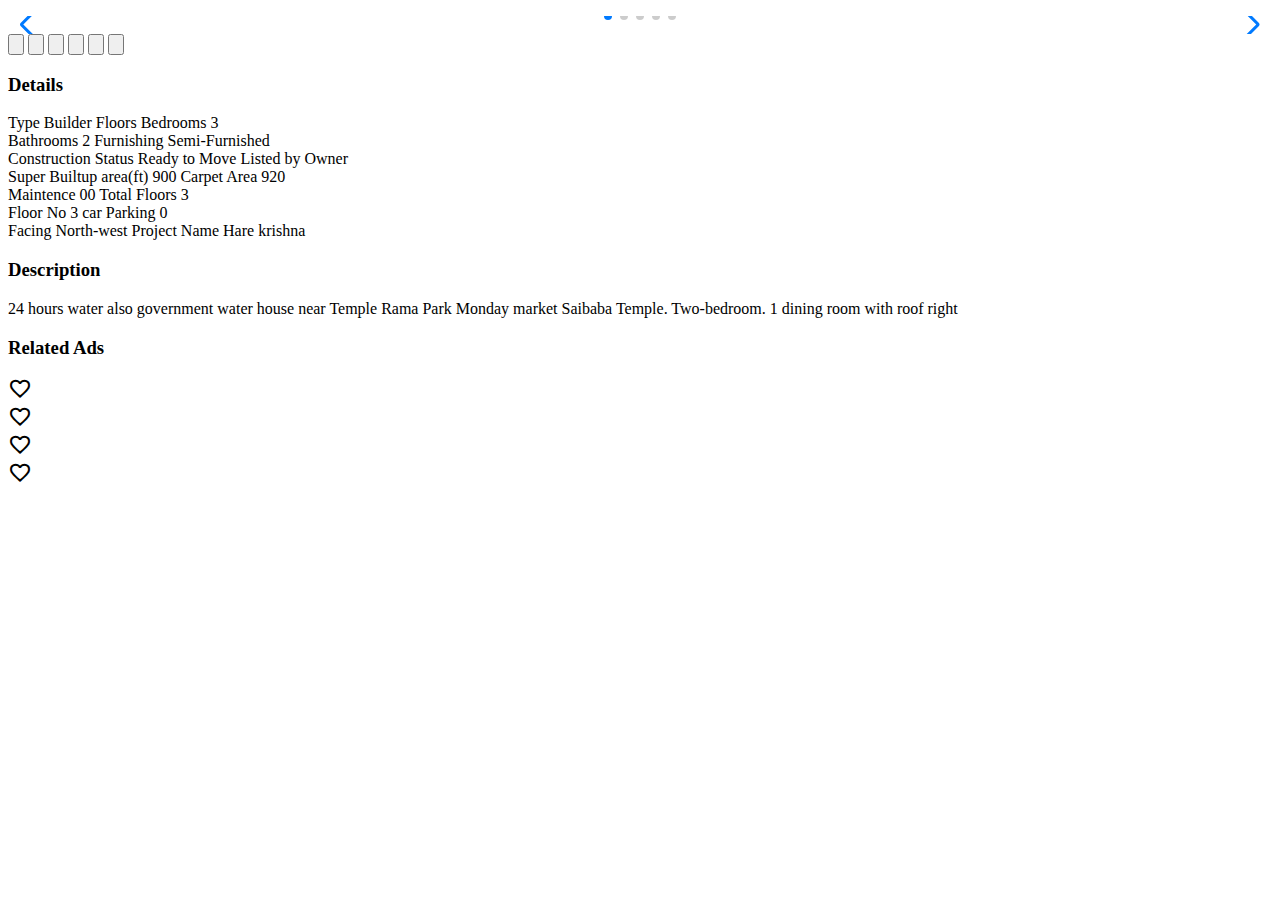
==== productPage.html @ bb521bce "product page" ====
<!DOCTYPE html>
<html lang="en">
<head>
    <meta charset="UTF-8">
    <meta http-equiv="X-UA-Compatible" content="IE=edge">
    <meta name="viewport" content="width=device-width, initial-scale=1.0">
    
    <title>Product Page</title>
   
    
    <link rel="stylesheet" href="https://cdn.jsdelivr.net/npm/swiper@8/swiper-bundle.min.css"/>
    <link rel="stylesheet" href="https://fonts.googleapis.com/css2?family=Material+Symbols+Outlined:opsz,wght,FILL,GRAD@20..48,100..700,0..1,-50..200" />
    <link rel="stylesheet" href="productPage.css">
    
</head>
<body>
    <div id="topper">
        <p></p>
        <p></p>
        <p></p>
        <p></p>
        <p></p>
    </div>
    <div id="main">
    <div id="image">
        <!-- Slider main container -->
<div class="swiper">
    
    <div class="swiper-wrapper">
     
      <div class="swiper-slide"><img src="https://apollo-singapore.akamaized.net/v1/files/qt88h1hqcu6e3-IN/image;s=780x0;q=60" alt=""></div>
      <div class="swiper-slide"><img src="https://apollo-singapore.akamaized.net/v1/files/mrmfk9pjuc9y1-IN/image;s=780x0;q=60" alt=""></div>
      <div class="swiper-slide"><img src="https://apollo-singapore.akamaized.net/v1/files/ju79ridkqzd33-IN/image;s=780x0;q=60" alt=""></div>
      <div class="swiper-slide"><img src="https://apollo-singapore.akamaized.net/v1/files/bmmzwykxl4fi2-IN/image;s=780x0;q=60" alt=""></div>
      <div class="swiper-slide"><img src="https://apollo-singapore.akamaized.net/v1/files/mmhxkgcfq7xj-IN/image;s=780x0;q=60" alt=""></div>
      
    </div>
    
    <div class="swiper-pagination"></div>
  
    
    <div class="swiper-button-prev" id="prev"></div>
    <div class="swiper-button-next" id="next"></div>
  
    
  </div>
    </div>
    <div id="buttonimg">
        <button><img src="https://apollo-singapore.akamaized.net/v1/files/l8bom27klqvb1-IN/image;s=780x0;q=60" alt="" ></button>
        <button onclick="change()" class="first"><img src="https://apollo-singapore.akamaized.net/v1/files/l8bom27klqvb1-IN/image;s=780x0;q=60" alt=""></button>
        <button><img src="https://apollo-singapore.akamaized.net/v1/files/l8bom27klqvb1-IN/image;s=780x0;q=60" alt=""></button>
        <button><img src="https://apollo-singapore.akamaized.net/v1/files/l8bom27klqvb1-IN/image;s=780x0;q=60" alt=""></button>
        <button><img src="https://apollo-singapore.akamaized.net/v1/files/l8bom27klqvb1-IN/image;s=780x0;q=60" alt=""></button>
        <button><img src="https://apollo-singapore.akamaized.net/v1/files/l8bom27klqvb1-IN/image;s=780x0;q=60" alt=""></button>
    </div>
  </div>
    <div id="details">
        <h3>Details</h3>
        <div class="class1">
            <span>Type</span>
            <span>Builder Floors</span>
            <span>Bedrooms</span>
            <span>3</span>
        </div>
        <div class="class1">
            <span>Bathrooms</span>
            <span>2</span>
            <span>Furnishing</span>
            <span>Semi-Furnished</span>
        </div>
        <div class="class1">
            <span>Construction Status</span>
            <span>Ready to Move</span>
            <span>Listed by</span>
            <span>Owner</span>
        </div>
        <div class="class1">
            <span>Super Builtup area(ft)</span>
            <span>900</span>
            <span>Carpet Area</span>
            <span>920</span>
        </div>
        <div class="class1">
            <span>Maintence</span>
            <span>00</span>
            <span>Total Floors</span>
            <span>3</span>
        </div>
        <div class="class1">
            <span>Floor No</span>
            <span>3</span>
            <span>car Parking</span>
            <span>0</span>
        </div>
        <div class="class1">
            <span>Facing </span>
            <span>North-west</span>
            <span>Project Name</span>
            <span>Hare krishna</span>
            
        </div>
       
        <h3>Description</h3>
    <p>24 hours water also government water house near Temple Rama Park Monday market Saibaba Temple. Two-bedroom. 1 dining room with roof right</p>
    </div>
    
  
    <div id="related">
     <h3>Related Ads</h3>
     <div class="class2">
      <div><img src="https://apollo-singapore.akamaized.net/v1/files/b7n7jhog24sn1-IN/image;s=300x600;q=60" alt=""><span class="material-symbols-outlined">
        favorite
        </span></div>
        
      <div><img src="https://apollo-singapore.akamaized.net/v1/files/b7n7jhog24sn1-IN/image;s=300x600;q=60" alt=""><span class="material-symbols-outlined">
        favorite
        </span></div>
      <div><img src="https://apollo-singapore.akamaized.net/v1/files/b7n7jhog24sn1-IN/image;s=300x600;q=60" alt=""><span class="material-symbols-outlined">
        favorite
        </span></div>
      <div><img src="https://apollo-singapore.akamaized.net/v1/files/b7n7jhog24sn1-IN/image;s=300x600;q=60" alt=""><span class="material-symbols-outlined">
        favorite
        </span></div>
        <div class="div1"></div>
        <div class="div1"></div>
        <div class="div1"></div>
        <div class="div1"></div>
     </div>
     
    </div>
    
   

</body>
</html>
<script src="https://cdn.jsdelivr.net/npm/swiper@8/swiper-bundle.min.js"></script>
<script>
    const swiper = new Swiper('.swiper', {
 
   
  loop: true,

  // If we need pagination
  pagination: {
    el: '.swiper-pagination',
    
  },

  // Navigation arrows
  navigation: {
    nextEl: '.swiper-button-next',
    prevEl: '.swiper-button-prev',
  },

 
});
// swiper.activeIndex=1;
// const name = document.querySelector(".first");
//   let a=0;
 
//  function change(){
  
//     a=a+1;
//   console.log(a);
//   swiper.activeIndex=3;
  

//  }
// //  console.log(a);
</script>
<script>
 
</script>
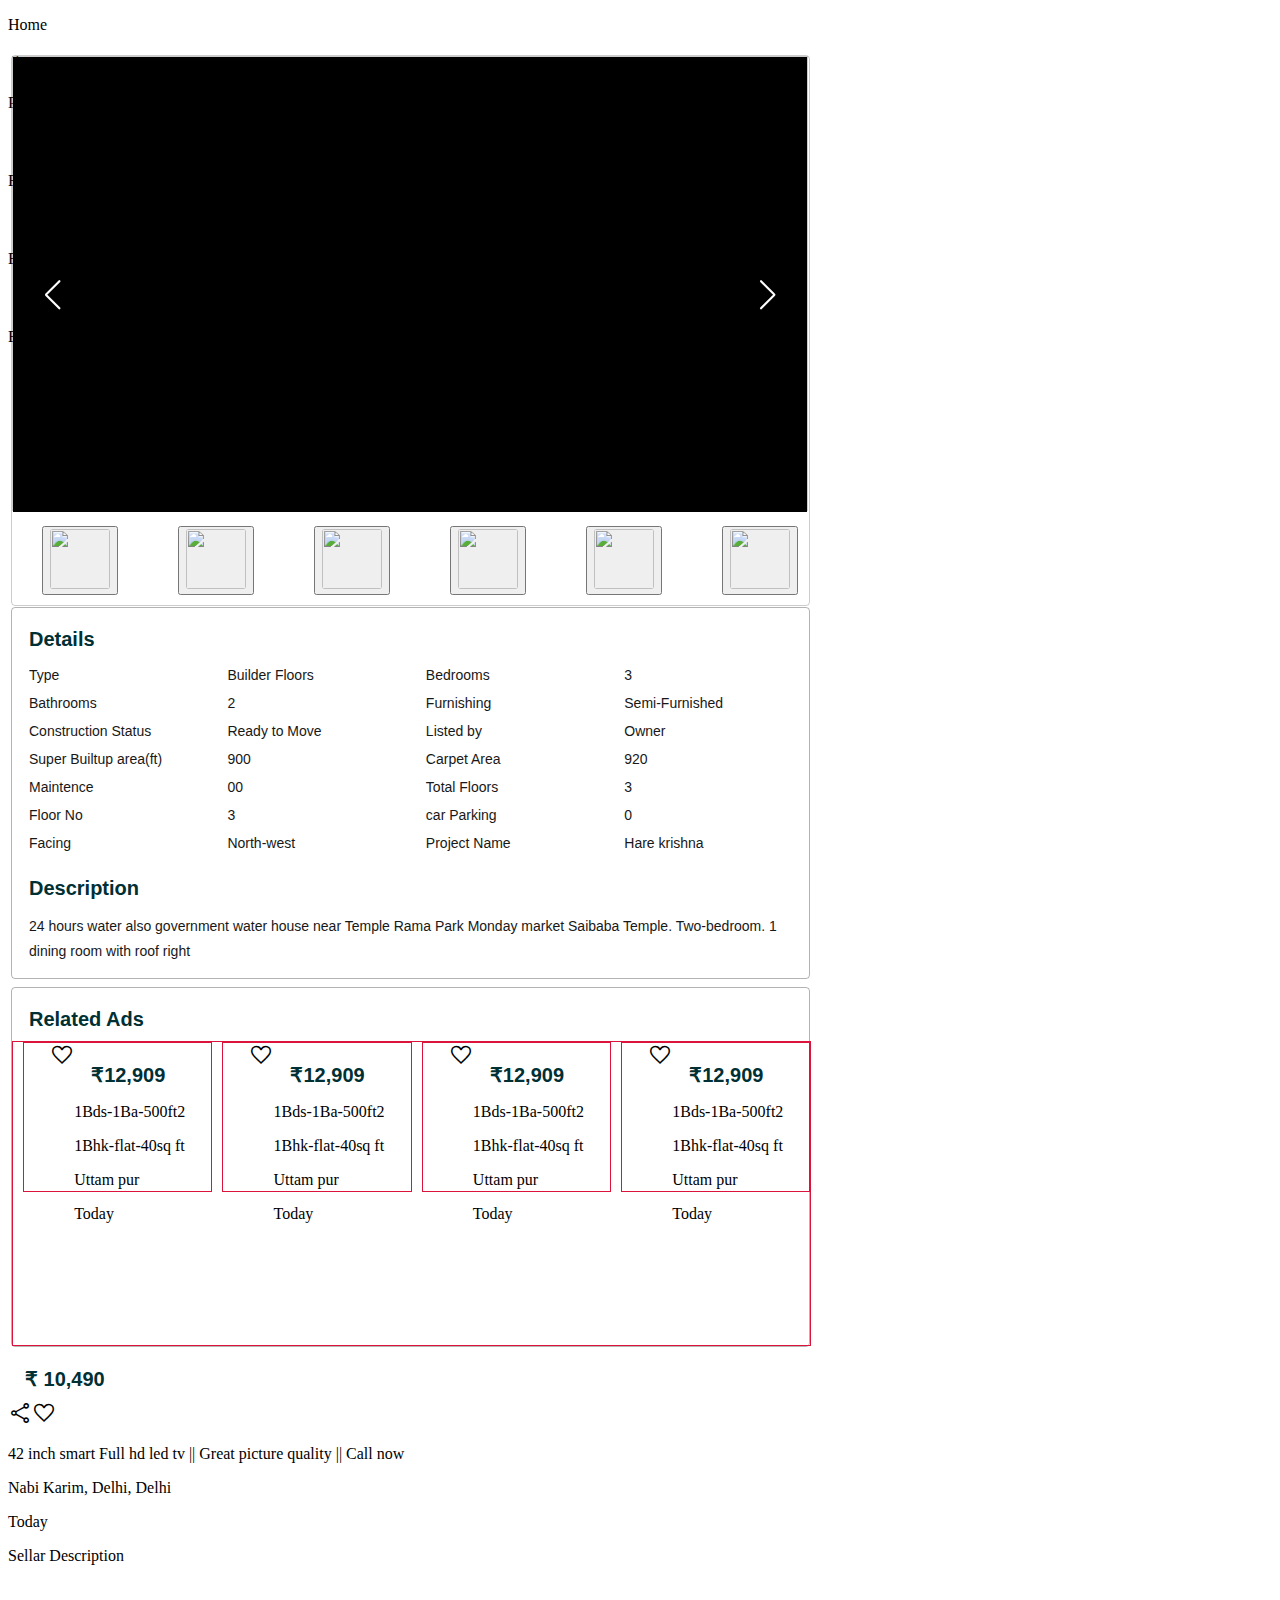
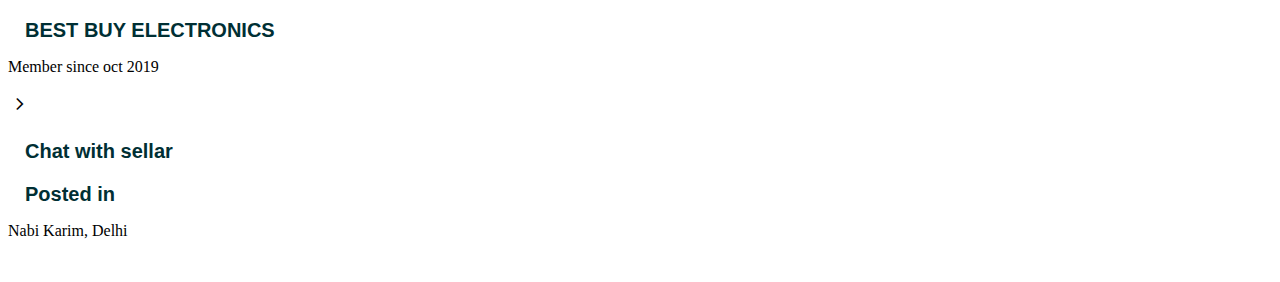
==== commit d2db56a1: "modified" ====
--- a/productPage.html
+++ b/productPage.html
@@ -14,13 +14,28 @@
     
 </head>
 <body>
+  
     <div id="topper">
-        <p></p>
-        <p></p>
-        <p></p>
-        <p></p>
-        <p></p>
-    </div>
+        <p>Home</p>
+        <span class="material-symbols-outlined">
+          keyboard_arrow_right
+          </span>
+        <p>Properties</p>
+        <span class="material-symbols-outlined">
+          keyboard_arrow_right
+          </span>
+        <p>For sale:House and Apartment </p>
+        <span class="material-symbols-outlined">
+          keyboard_arrow_right
+          </span>
+        <p>For sale:House and Apartment in Delhi</p>
+        <span class="material-symbols-outlined">
+          keyboard_arrow_right
+          </span>
+        <p>For sale:House and Apartment in Nabi Karim</p>
+    </div>
+    <div id="whole">
+    <div id="left">
     <div id="main">
     <div id="image">
         <!-- Slider main container -->
@@ -36,7 +51,7 @@
       
     </div>
     
-    <div class="swiper-pagination"></div>
+    <!-- <div class="swiper-pagination"></div> -->
   
     
     <div class="swiper-button-prev" id="prev"></div>
@@ -99,7 +114,7 @@
             <span>Hare krishna</span>
             
         </div>
-       
+          <div id="hr"></div>
         <h3>Description</h3>
     <p>24 hours water also government water house near Temple Rama Park Monday market Saibaba Temple. Two-bedroom. 1 dining room with roof right</p>
     </div>
@@ -108,28 +123,74 @@
     <div id="related">
      <h3>Related Ads</h3>
      <div class="class2">
-      <div><img src="https://apollo-singapore.akamaized.net/v1/files/b7n7jhog24sn1-IN/image;s=300x600;q=60" alt=""><span class="material-symbols-outlined">
-        favorite
-        </span></div>
-        
-      <div><img src="https://apollo-singapore.akamaized.net/v1/files/b7n7jhog24sn1-IN/image;s=300x600;q=60" alt=""><span class="material-symbols-outlined">
-        favorite
-        </span></div>
-      <div><img src="https://apollo-singapore.akamaized.net/v1/files/b7n7jhog24sn1-IN/image;s=300x600;q=60" alt=""><span class="material-symbols-outlined">
-        favorite
-        </span></div>
-      <div><img src="https://apollo-singapore.akamaized.net/v1/files/b7n7jhog24sn1-IN/image;s=300x600;q=60" alt=""><span class="material-symbols-outlined">
-        favorite
-        </span></div>
-        <div class="div1"></div>
-        <div class="div1"></div>
-        <div class="div1"></div>
-        <div class="div1"></div>
+      <div id="div8">
+       
+      <div class="div2"><div class="div9"><img src="https://apollo-singapore.akamaized.net/v1/files/b7n7jhog24sn1-IN/image;s=300x600;q=60" alt=""><span class="material-symbols-outlined dil">
+        favorite
+        </span> </div></div> 
+        <div class="div1"><h3>₹12,909</h3>
+          <p>1Bds-1Ba-500ft2</p><p>1Bhk-flat-40sq ft</p><div id="bottom"><p>Uttam pur</p><p>Today</p></div></div>
+      </div>
+      <div id="div8">
+      <div class="div2"><div class="div9"><img src="https://apollo-singapore.akamaized.net/v1/files/b7n7jhog24sn1-IN/image;s=300x600;q=60" alt=""><span class="material-symbols-outlined dil">
+        favorite
+        </span></div></div>
+        <div class="div1"><h3>₹12,909</h3>
+          <p>1Bds-1Ba-500ft2</p><p>1Bhk-flat-40sq ft</p><div id="bottom"><p>Uttam pur</p><p>Today</p></div></div>
+      </div>
+      <div id="div8">
+      <div class="div2"><div class="div9"><img src="https://apollo-singapore.akamaized.net/v1/files/b7n7jhog24sn1-IN/image;s=300x600;q=60" alt=""><span class="material-symbols-outlined dil">
+        favorite
+        </span></div></div>
+        <div class="div1"><h3>₹12,909</h3>
+          <p>1Bds-1Ba-500ft2</p><p>1Bhk-flat-40sq ft</p><div id="bottom"><p>Uttam pur</p><p>Today</p></div></div>
+      </div>
+      <div id="div8">
+      <div class="div2"><div class="div9"><img src="https://apollo-singapore.akamaized.net/v1/files/b7n7jhog24sn1-IN/image;s=300x600;q=60" alt=""><span class="material-symbols-outlined dil">
+        favorite
+        </span></div></div>
+        <div class="div1"><h3>₹12,909</h3>
+          <p>1Bds-1Ba-500ft2</p><p>1Bhk-flat-40sq ft</p><div id="bottom"><p>Uttam pur</p><p>Today</p></div></div>
+      </div>
+<!--        
+        <div class="div1"><h3>₹12,909,999</h3>
+          <p>1Bds-1Ba-500ft2</p><p>1Bhk-flat-40sq ft</p><div id="bottom"><p>Uttam pur</p><p>Today</p></div></div>
+        <div class="div1"><h3>₹12,909,999</h3>
+          <p>1Bds-1Ba-500ft2</p><p>1Bhk-flat-40sq ft</p><div id="bottom"><p>Uttam pur</p><p>Today</p></div></div>
+        <div class="div1"><h3>₹12,909,999</h3>
+        <p>1Bds-1Ba-500ft2</p><p>1Bhk-flat-40sq ft</p><div id="bottom"><p>Uttam pur</p><p>Today</p></div></div> -->
      </div>
      
     </div>
     
-   
+  </div>
+  <!--==================================================right=====-->
+  <div id="right"><div class="firstbox"><div id="div3"><div class="icon"><h3>₹ 10,490</h3><span class="material-symbols-outlined" id="share">
+    share
+    </span><span class="material-symbols-outlined">
+      favorite
+      </span></div>
+      
+  <p>42 inch smart Full hd led tv || Great picture quality || Call now</p>
+  <div class="div4"><p>Nabi Karim, Delhi, Delhi</p><p>Today</p></div>
+</div>
+  
+  </div>
+  <div class="secondbox"><div id="div5"><p>Sellar Description</p>
+  <div id="div6">
+  <div class="div7"><img src="https://picsum.photos/id/1/60/60" alt=""></div>
+  <div><h3 class="h3tag">BEST BUY ELECTRONICS</h3><p class="ptag">Member since oct 2019</p>
+    
+  </div>
+  <span class="material-symbols-outlined arrow">
+    keyboard_arrow_right
+    </span>
+</div>
+  </div> <div id="chat"><h3>Chat with sellar</h3></div></div>
+  <div class="thirdbox"><h3 >Posted in</h3><p >Nabi Karim, Delhi</p><img src="" alt=""></div>
+
+</div>
+</div>
 
 </body>
 </html>
@@ -168,6 +229,3 @@
 //  }
 // //  console.log(a);
 </script>
-<script>
- 
-</script>--- a/productPage.css
+++ b/productPage.css
@@ -0,0 +1,150 @@
+.swiper-slide{
+        
+    display: flex;
+    align-items: center;
+    justify-content: center;
+  }
+  #topper{
+    height: 1cm;
+  }
+  .swiper{
+   height: 100%;
+  }
+  #swiper-wrapper img{
+    border: 1px solid rgba(0, 0, 0, 0.299);
+  }
+  #main{
+    margin:1px 3px;
+    border: 1px solid rgba(0, 0, 0, 0.199);
+    border-radius: 4px;
+    width: 21.1cm;
+  }
+  #image{
+    height: 12cm;
+    border: 1px solid rgba(0, 0, 0, 0.199);
+    width: 21cm;
+
+  }
+  #prev{
+    background-color: rgba(0, 0, 0, 0.18);
+    padding: 10px 19px;
+    border-radius: 100%;
+   color: white;
+  }
+ #next{
+    
+background-color:  rgba(0, 0, 0, 0.18);
+    
+padding: 10px 19px;
+    
+border-radius: 100%;
+    
+color: white;
+  }
+  .swiper{
+    border: 1px solid rgba(0, 0, 0, 0.299);
+    padding-right: 2px;
+    display: flex;
+    justify-content: center;
+    align-self: center;
+    background-color: black;
+  
+  }
+  .swiper-slide img{
+ height: 100%;
+   
+  }
+  /* span{
+    border: 1px solid teal;
+  } */
+  .class1{
+    width: 21cm;
+    display: grid;
+    grid-template-columns: repeat(4,1fr);
+    padding-left: 17px;
+    line-height: 28px;
+    font-family: Arial, Helvetica, sans-serif;
+    font-size: 14px;
+    opacity: .90;
+    
+    
+  }
+  h3{
+    padding-left: 17px;
+    margin-bottom: 10px;
+    font-family: Arial, Helvetica, sans-serif;
+    font-size: 20px;
+    color: #002f34;
+  }
+  #details{
+    border: 1px solid rgba(0, 0, 0, 0.299);
+    font-family: Arial, Helvetica, sans-serif;
+    margin:0px 3px;
+    border-radius: 4px;
+    width: 21.1cm;
+  }
+ #details p{
+    padding-left: 17px;
+    line-height: 25px;
+    font-family: Arial, Helvetica, sans-serif;
+    font-size: 14px;
+    opacity: .90;
+ }
+ #related{
+    border: 1px solid rgba(0, 0, 0, 0.299);
+    width: 21.1cm;
+    margin-left: 3px;
+    border-radius: 4px;
+    margin-top: 8px;
+ }
+ .class2{
+  width: 21.1cm;
+  display: grid;
+  grid-template-columns: repeat(4,1fr);
+  height: 8cm;
+  border: 1px solid crimson;
+
+ }
+ .class2 img{
+  height: 3.9cm;
+ }
+ .class2 >div {
+  border: 1px solid crimson;
+  display: flex;
+  justify-content: center;
+  align-content: center;
+  margin-left: 10px;
+    height: 3.9cm;
+
+ }
+
+.material-symbols-outlined {
+font-variation-settings:
+'FILL' 0,
+'wght' 400,
+'GRAD' 0,
+'opsz' 48
+}
+#buttonimg img{
+height: 60px;
+width: 60px;
+
+border-radius: 3px;
+
+}
+#buttonimg{
+display: flex;
+
+}
+#buttonimg button{
+margin: 15px 30px 10px 30px;
+}
+/* .div1 {
+  
+  
+
+} */
+:root {
+    --swiper-navigation-size: 30px;
+}
+
